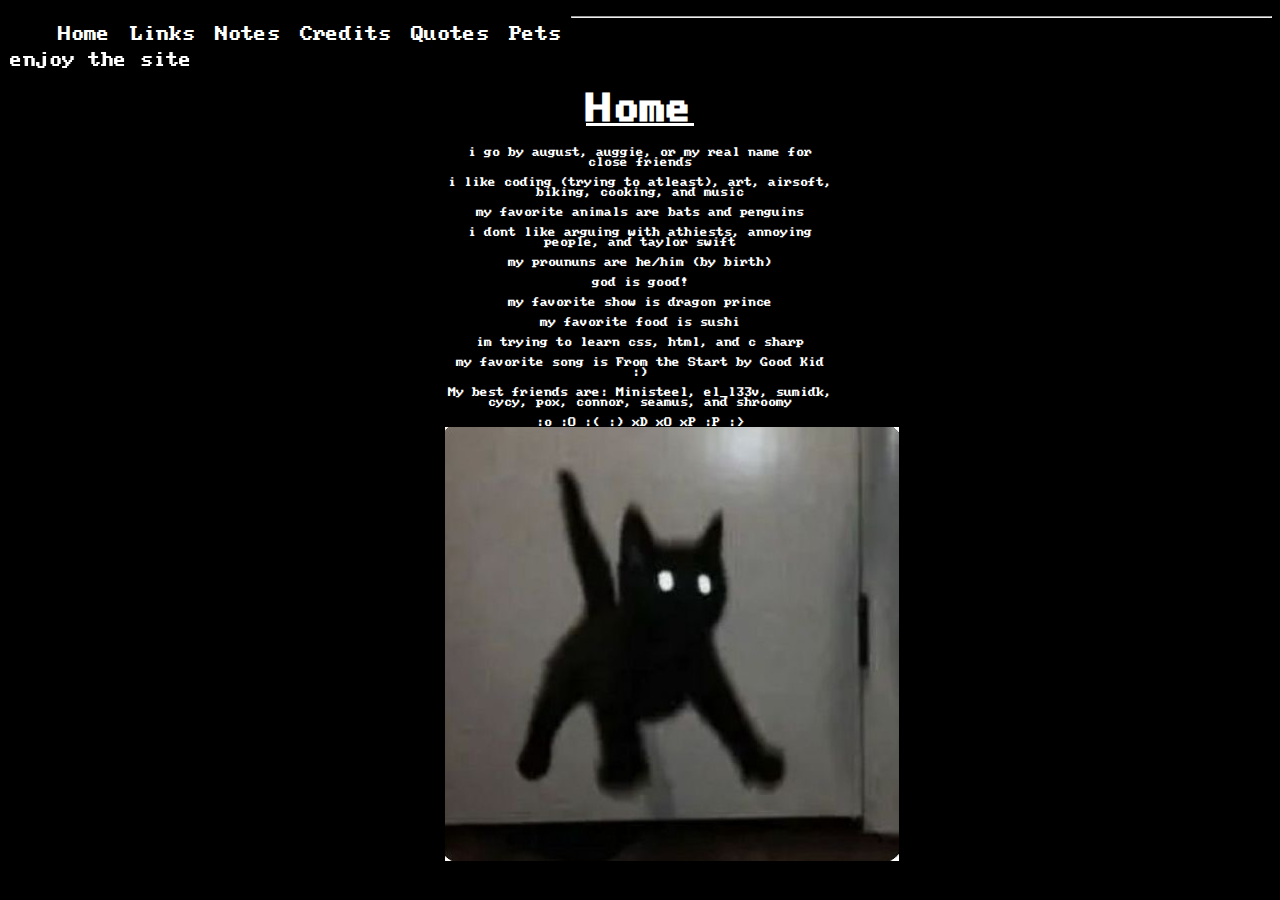
==== index.html @ 207bebac "Update index.html" ====
<!DOCTYPE html>
<meta name="viewport" content="width=device-width, initial-scale=1.0">
<meta name="description" content="a website i made to explain me :) ">
<html>
<head>


    <link rel="stylesheet" href="styles.css">
    <link rel="shortcut icon" type="image/x-icon" href="IMG_5244.png">



<title>augusts corner</title>
    
    
</head>
<body>
    <header>
       <div class="navabar">
        <nav class="navbar">
            <ul>
                <li><a href="index.html">Home</a>
                <li>
                <li><a href="links.html">Links</a>
                <li>
                <li><a href="other.html">Notes</a>
                <li>
                <li><a href="credits.html">Credits</a>
            <li>
				<li><a href="comments.html">Quotes</a>
		<li>
		<li><a href="pets.html">Pets</a>
			</ul>
      <hr></hr>
        </nav>
</div>
        </a>
        </div>
    </header>
    <div class="aside-life">
       
       <div class="scrolling-text">
       <marquee behavour="" direction="right"> Hope u enjoy the site</marquee> 


        
    </div>
    <main>
    <div class="homebox">
      <u>  <h1>Home</h1> </u>
        <p> i go by august, auggie, or my real name for close friends <p>
        <p> i like coding (trying to atleast), art, airsoft, biking, cooking, and music <p>
        <p>my favorite animals are bats and penguins</p>
	    <p> i dont like arguing with athiests, annoying people, and taylor swift <p>
        <p> my proununs are he/him (by birth) <p>
        <p> god is good! <p>
        <p> my favorite show is dragon prince <p>
        <p> my favorite food is sushi <p>
        <p> im trying to learn css, html, and c sharp </p>
        <p> my favorite song is From the Start by Good Kid :)<p>
        <p> My best friends are: Ministeel, el_l33v, sumidk, cycy, pox, connor, seamus, and shroomy<p>
            :o :O :( :) xD xO xP :P :>
<img src="IMG_3582.jpeg">
    

    </main>
</div>
---- styles.css ----
@font-face {
    font-family: 'Roboto';
    src: url(Ac437_Acer_VGA_8x8.ttf);
}



body {
background: black;
    color: white;
}
   .navbar ul { 
    font-family: 'Roboto';
list-style: none;
}

.navbar a {
    float: left;
    display: box;
    padding: 10px;
    text-decoration: none;
    /*color:inherit;*/
    color: white;
    text-decoration: none;
}
.row {
    width: 40px;
    height: 40px;
    position: absolute;
    left: 0;
    top: 0;
}
.links {
    /*color:inherit;*/
    color: white;
    text-decoration: none;
}
.links:hover{
    color: lightgray;
}
.navbar a:hover {
    color: lightgray;
}
h1 {
    font-family: 'Roboto';
text-align: center;
}
p {
    font-family: 'Roboto';
text-align: center;
font-size: 10px;
}
h3 {
    font-family: 'Roboto';
text-align: center;
}
a {
    text-align: center;
    font-family: 'Roboto';
}

}
.entry {
   font-size: 10px;
    font-family: 'Roboto';
}
button {
  font-family: 'Roboto';
  }

hr {
  size: "10";
  
  }
 marquee {
  
  font-family: 'Roboto';
}
 .homebox{
   position: relative;
 width: 390px;
 height: 700px;
 background: transparent;
 border: 1px solid linear-gradient(black, purple);
margin: auto;
 }
 .linkssize{
   
   text-decoration: underline;
text-align: center;
 }
 
 .followMe {
    position: fixed;
    width: 390px;
    border: 1px solid #fff;
   background: black;
 z-index: 1;
text-align: center;
 }
 
ul {
  list-style: none;
}
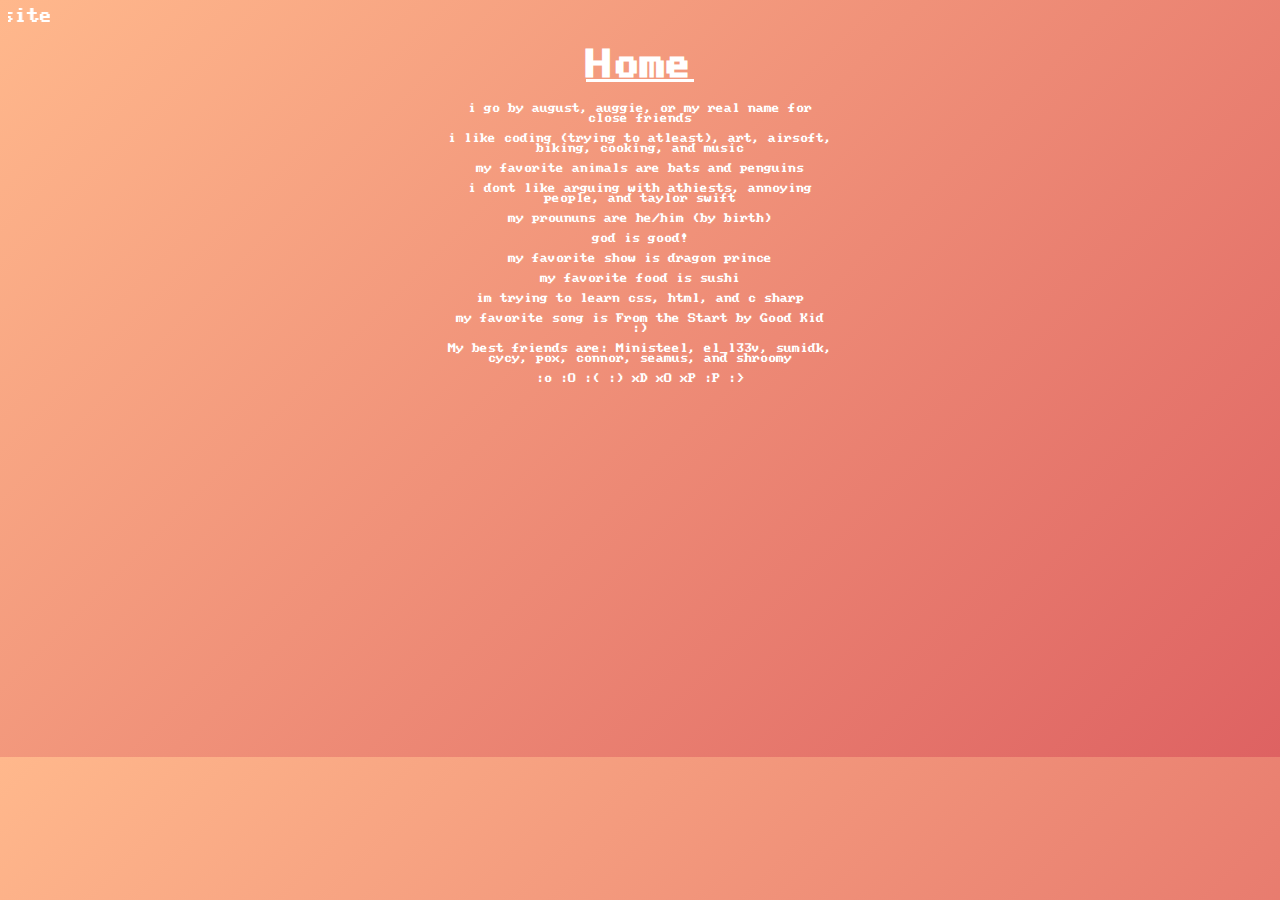
==== commit 9495e545: "Update index.html" ====
--- a/index.html
+++ b/index.html
@@ -15,28 +15,6 @@
     
 </head>
 <body>
-    <header>
-       <div class="navabar">
-        <nav class="navbar">
-            <ul>
-                <li><a href="index.html">Home</a>
-                <li>
-                <li><a href="links.html">Links</a>
-                <li>
-                <li><a href="other.html">Notes</a>
-                <li>
-                <li><a href="credits.html">Credits</a>
-            <li>
-				<li><a href="comments.html">Quotes</a>
-		<li>
-		<li><a href="pets.html">Pets</a>
-			</ul>
-      <hr></hr>
-        </nav>
-</div>
-        </a>
-        </div>
-    </header>
     <div class="aside-life">
        
        <div class="scrolling-text">
@@ -60,7 +38,7 @@
         <p> my favorite song is From the Start by Good Kid :)<p>
         <p> My best friends are: Ministeel, el_l33v, sumidk, cycy, pox, connor, seamus, and shroomy<p>
             :o :O :( :) xD xO xP :P :>
-<img src="IMG_3582.jpeg">
+
     
 
     </main>
--- a/styles.css
+++ b/styles.css
@@ -6,8 +6,8 @@
 
 
 body {
-background: black;
-    color: white;
+    background: linear-gradient(-45deg, #de6262, #ffb88c);
+ color: white;
 }
    .navbar ul { 
     font-family: 'Roboto';
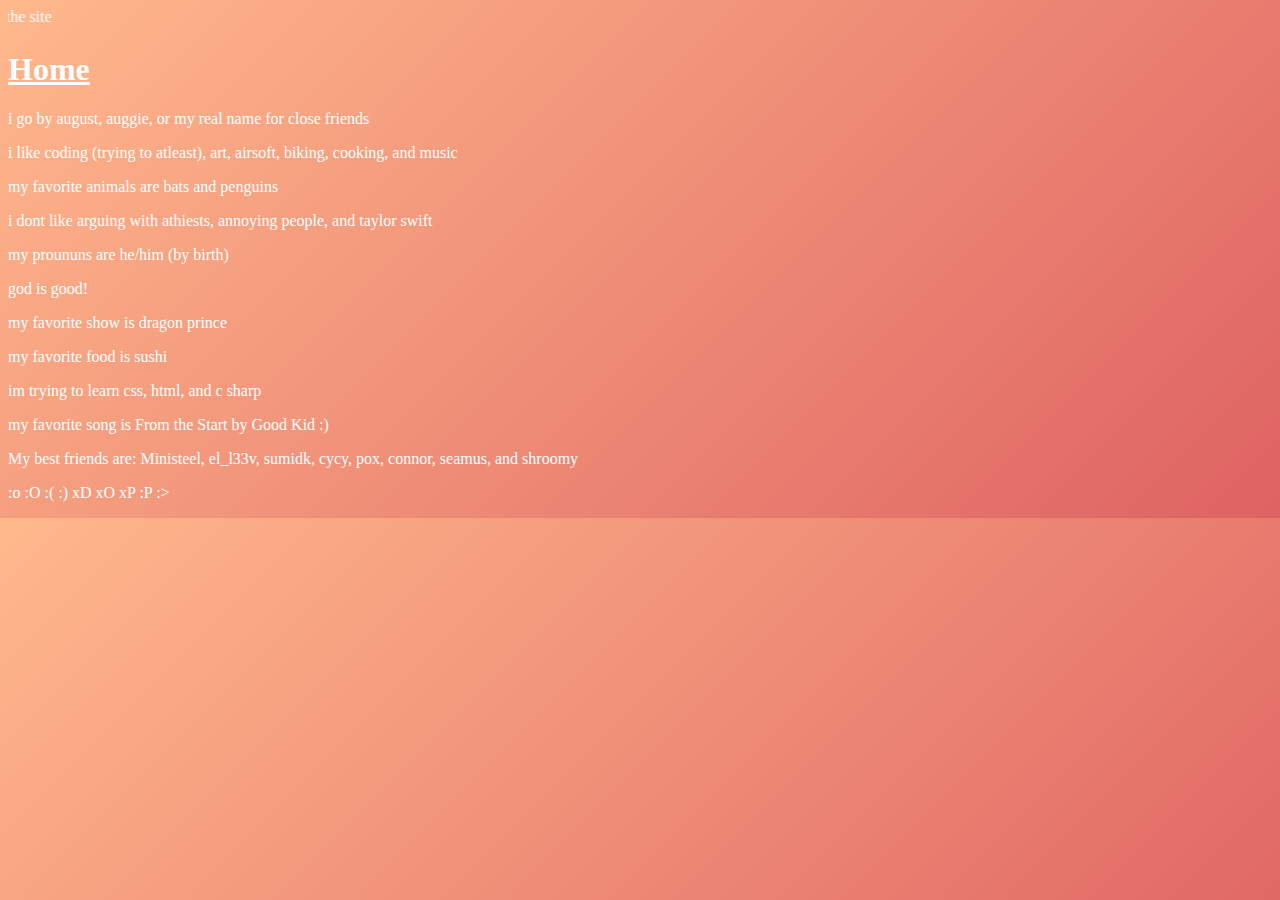
==== commit 8676e2f7: "Update index.html" ====
--- a/index.html
+++ b/index.html
@@ -6,7 +6,7 @@
 
 
     <link rel="stylesheet" href="styles.css">
-    <link rel="shortcut icon" type="image/x-icon" href="IMG_5244.png">
+    <link rel="shortcut icon" type="image/x-icon" href="IMG_6842.png">
 
 
 
--- a/styles.css
+++ b/styles.css
@@ -7,100 +7,45 @@
 
 body {
     background: linear-gradient(-45deg, #de6262, #ffb88c);
- color: white;
-}
-   .navbar ul { 
-    font-family: 'Roboto';
-list-style: none;
+    color: white;    
+    animation: movingGrad 6s ease infinite;
+   
+    {
+    
+
+    @keyframes movingGraf {
+    0% {
+        background-position: 0% 50%;
+    }
+    50% {
+        background-position: 100% 50%;
+    }
+    100% {
+        background-position: 0%  50%;
 }
 
-.navbar a {
-    float: left;
-    display: box;
-    padding: 10px;
-    text-decoration: none;
-    /*color:inherit;*/
-    color: white;
-    text-decoration: none;
-}
-.row {
-    width: 40px;
-    height: 40px;
-    position: absolute;
-    left: 0;
-    top: 0;
-}
-.links {
-    /*color:inherit;*/
-    color: white;
-    text-decoration: none;
-}
-.links:hover{
-    color: lightgray;
-}
-.navbar a:hover {
-    color: lightgray;
-}
+    }
+
 h1 {
-    font-family: 'Roboto';
-text-align: center;
-}
-p {
-    font-family: 'Roboto';
-text-align: center;
-font-size: 10px;
-}
-h3 {
-    font-family: 'Roboto';
-text-align: center;
-}
-a {
-    text-align: center;
     font-family: 'Roboto';
 }
 
-}
-.entry {
-   font-size: 10px;
+p {
+text-shadow: 2px 2px 4px #000000;
     font-family: 'Roboto';
 }
-button {
-  font-family: 'Roboto';
-  }
+
 
 hr {
   size: "10";
   
   }
- marquee {
-  
-  font-family: 'Roboto';
+
+marquee {
+ font-family: 'Roboto';
+    text-shadow: 2px 2px 4px #000000;
+
 }
- .homebox{
-   position: relative;
- width: 390px;
- height: 700px;
- background: transparent;
- border: 1px solid linear-gradient(black, purple);
-margin: auto;
- }
- .linkssize{
-   
-   text-decoration: underline;
-text-align: center;
- }
- 
- .followMe {
-    position: fixed;
-    width: 390px;
-    border: 1px solid #fff;
-   background: black;
- z-index: 1;
-text-align: center;
- }
- 
-ul {
-  list-style: none;
-}
+
  
  
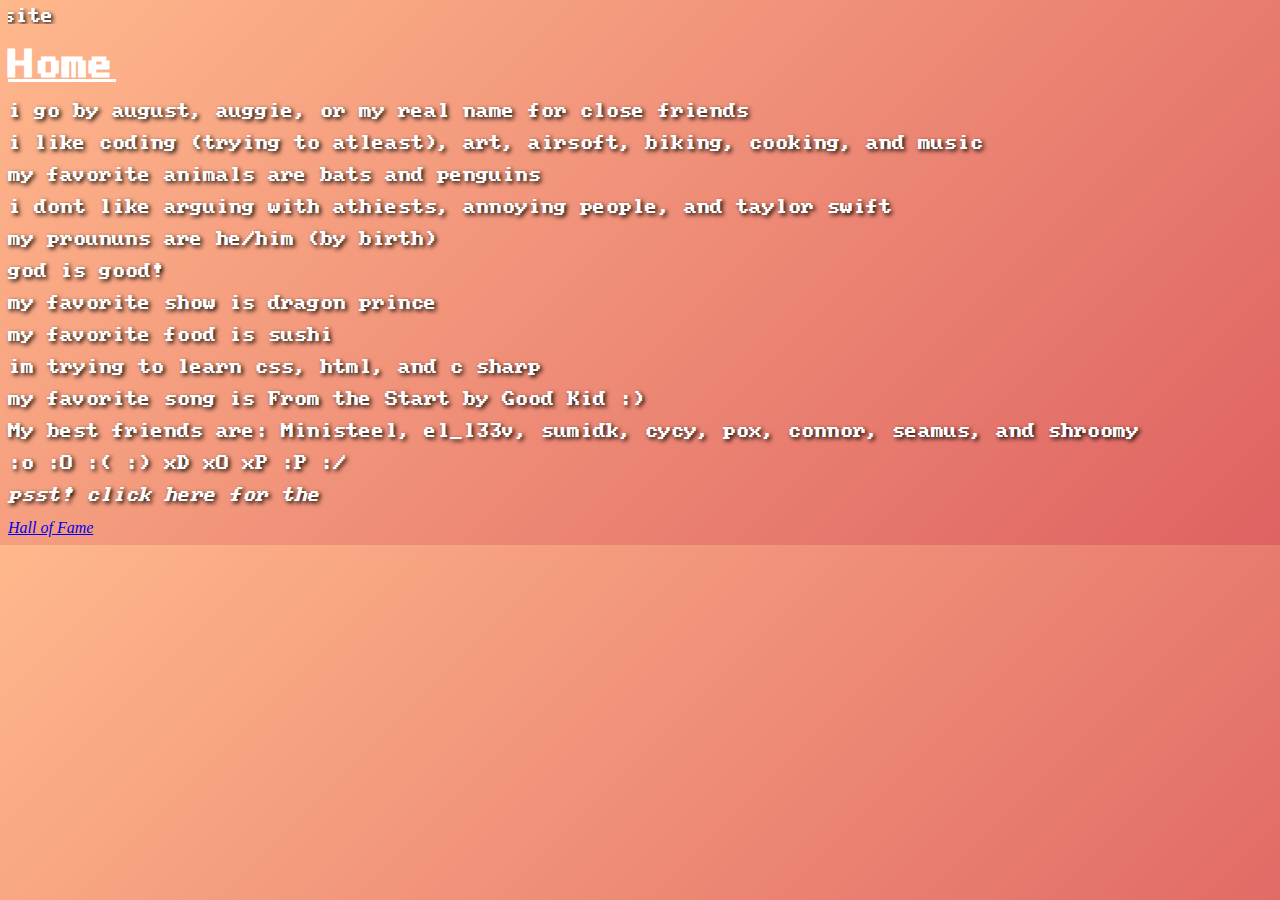
==== commit d12472dd: "Update index.html" ====
--- a/index.html
+++ b/index.html
@@ -37,9 +37,10 @@
         <p> im trying to learn css, html, and c sharp </p>
         <p> my favorite song is From the Start by Good Kid :)<p>
         <p> My best friends are: Ministeel, el_l33v, sumidk, cycy, pox, connor, seamus, and shroomy<p>
-            :o :O :( :) xD xO xP :P :>
-
-    
+            :o :O :( :) xD xO xP :P :/
+		
+		
+		<i><p>psst! click here for the </p><a href="url">Hall of Fame</a></i>
 
     </main>
 </div>
--- a/styles.css
+++ b/styles.css
@@ -1,5 +1,5 @@
 @font-face {
-    font-family: 'Roboto';
+    font-family: 'BIOS';
     src: url(Ac437_Acer_VGA_8x8.ttf);
 }
 
@@ -10,9 +10,20 @@
     color: white;    
     animation: movingGrad 6s ease infinite;
    
-    {
+}
+
+.miniSteel {
+animation: redPinkWhite 2s infinite;
+}
     
-
+@keyframes redPinkWhite {
+0% { color: red; }
+10% { color: pink; }
+25% { color: white; }
+50% { color: red; }
+75% { color: pink; }
+100% { color: white; }
+}
     @keyframes movingGraf {
     0% {
         background-position: 0% 50%;
@@ -27,12 +38,12 @@
     }
 
 h1 {
-    font-family: 'Roboto';
+    font-family: 'BIOS';
 }
 
 p {
 text-shadow: 2px 2px 4px #000000;
-    font-family: 'Roboto';
+    font-family: 'BIOS';
 }
 
 
@@ -42,8 +53,8 @@
   }
 
 marquee {
- font-family: 'Roboto';
-    text-shadow: 2px 2px 4px #000000;
+ font-family: 'BIOS';
+text-shadow: 2px 2px 4px #000000;
 
 }
 
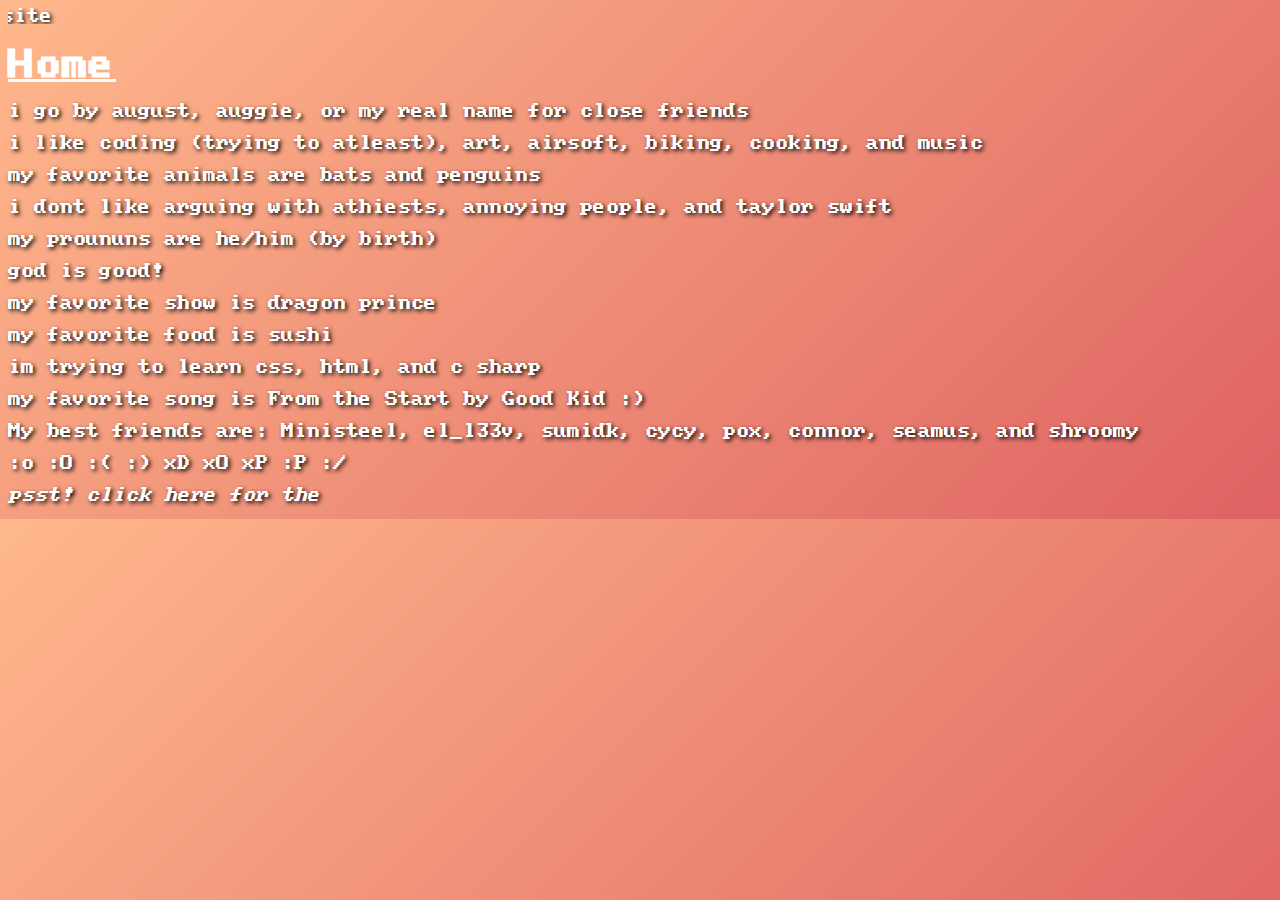
==== commit 3e8cd737: "Update index.html" ====
--- a/index.html
+++ b/index.html
@@ -40,7 +40,7 @@
             :o :O :( :) xD xO xP :P :/
 		
 		
-		<i><p>psst! click here for the </p><a href="url">Hall of Fame</a></i>
+		<i><p>psst! click here for the </p><a href="hallOfFame.html>Hall of Fame</a></i>
 
     </main>
 </div>
--- a/styles.css
+++ b/styles.css
@@ -59,4 +59,6 @@
 }
 
  
- 
+ a {
+color: white;
+ }
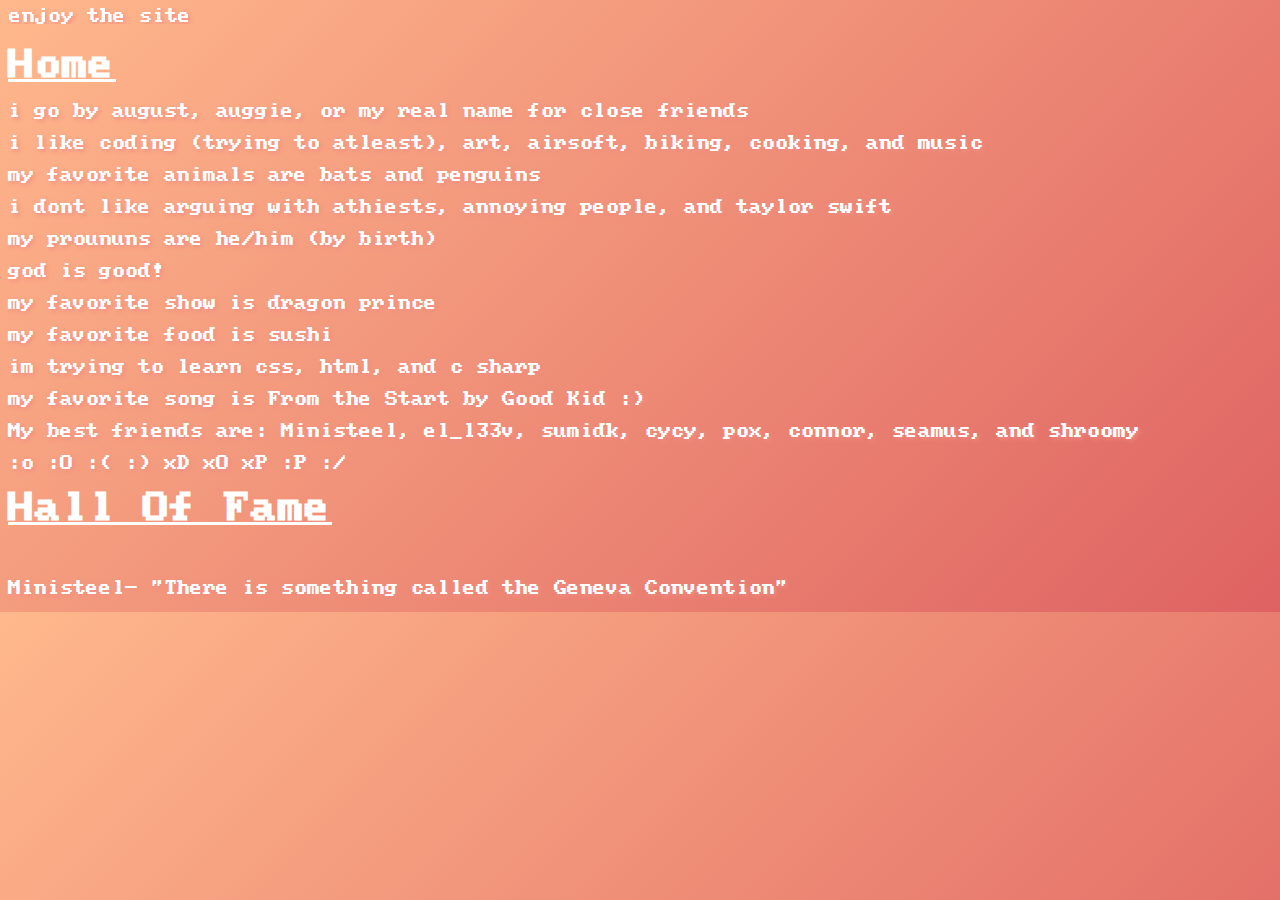
==== commit 0287c088: "Update index.html" ====
--- a/index.html
+++ b/index.html
@@ -40,8 +40,7 @@
             :o :O :( :) xD xO xP :P :/
 		
 		
-		<i><p>psst! click here for the </p><a href="hallOfFame.html>Hall of Fame</a></i>
-
-    </main>
+		<br> <u><h1>Hall Of Fame</h1></u>
+	   <br> <p class="miniSteel">Ministeel- "There is something called the Geneva Convention"</p></main>
 </div>
 
--- a/styles.css
+++ b/styles.css
@@ -13,18 +13,18 @@
 }
 
 .miniSteel {
-animation: redPinkWhite 2s infinite;
+animation: redPinkWhite 4s infinite;
 }
     
 @keyframes redPinkWhite {
-0% { color: red; }
+0% { color: white; }
 10% { color: pink; }
 25% { color: white; }
 50% { color: red; }
 75% { color: pink; }
 100% { color: white; }
 }
-    @keyframes movingGraf {
+    @keyframes movingGrad {
     0% {
         background-position: 0% 50%;
     }
@@ -42,7 +42,7 @@
 }
 
 p {
-text-shadow: 2px 2px 4px #000000;
+text-shadow: 2px 2px 4px #f28d85;
     font-family: 'BIOS';
 }
 
@@ -54,11 +54,13 @@
 
 marquee {
  font-family: 'BIOS';
-text-shadow: 2px 2px 4px #000000;
+text-shadow: 2px 2px 4px #f28d85;
 
 }
 
  
  a {
 color: white;
+font-family: 'BIOS';
+text-shadow: 2px 2px 4px #f28d85;
  }
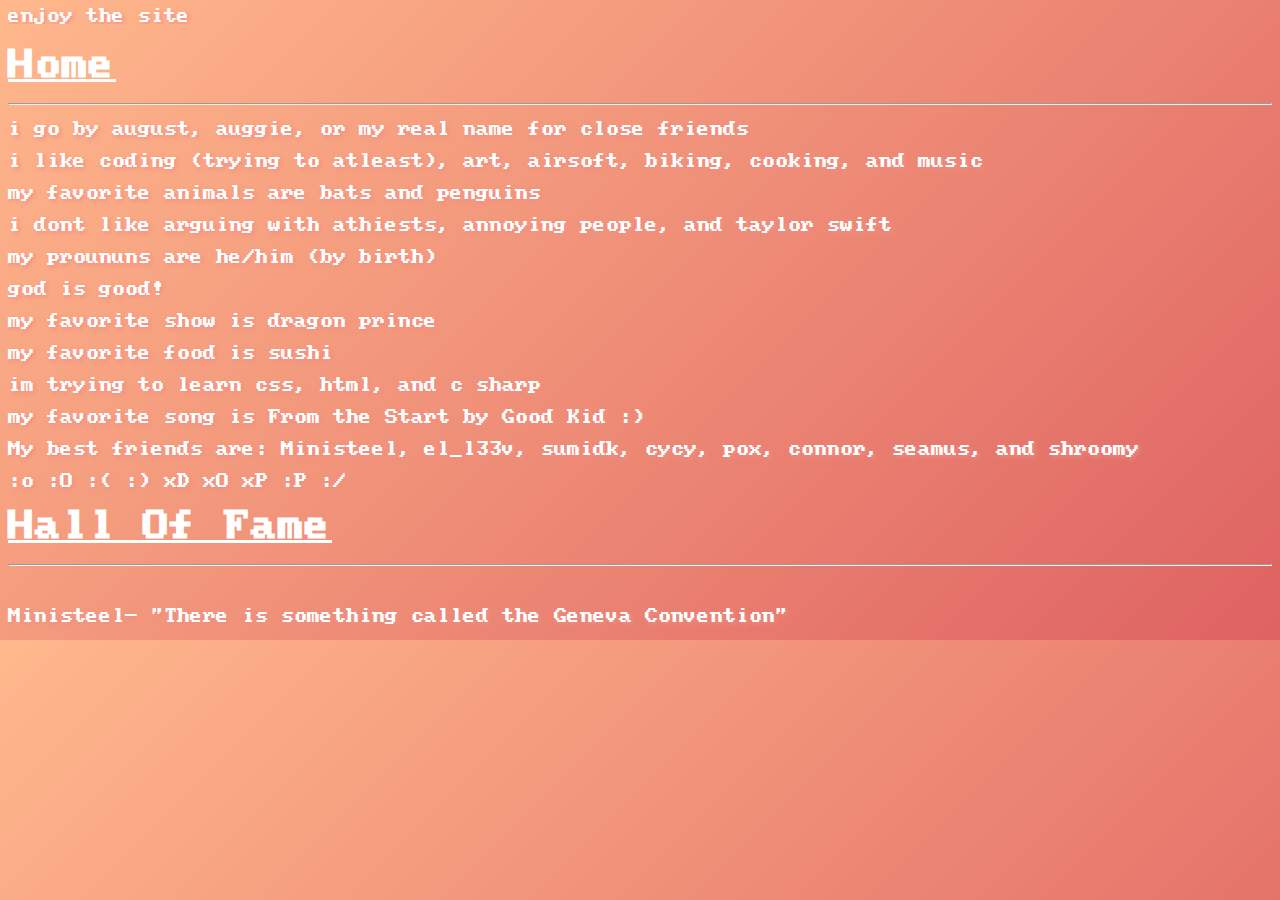
==== commit 3e89982e: "Update index.html" ====
--- a/index.html
+++ b/index.html
@@ -26,7 +26,8 @@
     <main>
     <div class="homebox">
       <u>  <h1>Home</h1> </u>
-        <p> i go by august, auggie, or my real name for close friends <p>
+       <hr>
+	    <p> i go by august, auggie, or my real name for close friends <p>
         <p> i like coding (trying to atleast), art, airsoft, biking, cooking, and music <p>
         <p>my favorite animals are bats and penguins</p>
 	    <p> i dont like arguing with athiests, annoying people, and taylor swift <p>
@@ -36,11 +37,13 @@
         <p> my favorite food is sushi <p>
         <p> im trying to learn css, html, and c sharp </p>
         <p> my favorite song is From the Start by Good Kid :)<p>
-        <p> My best friends are: Ministeel, el_l33v, sumidk, cycy, pox, connor, seamus, and shroomy<p>
+        <p> My best friends are: Ministeel, 
+		el_l33v, sumidk, cycy, pox, connor, seamus, and shroomy<p>
             :o :O :( :) xD xO xP :P :/
 		
 		
 		<br> <u><h1>Hall Of Fame</h1></u>
-	   <br> <p class="miniSteel">Ministeel- "There is something called the Geneva Convention"</p></main>
+	   <hr>
+			<br> <p class="miniSteel">Ministeel- "There is something called the Geneva Convention"</p></main>
 </div>
 
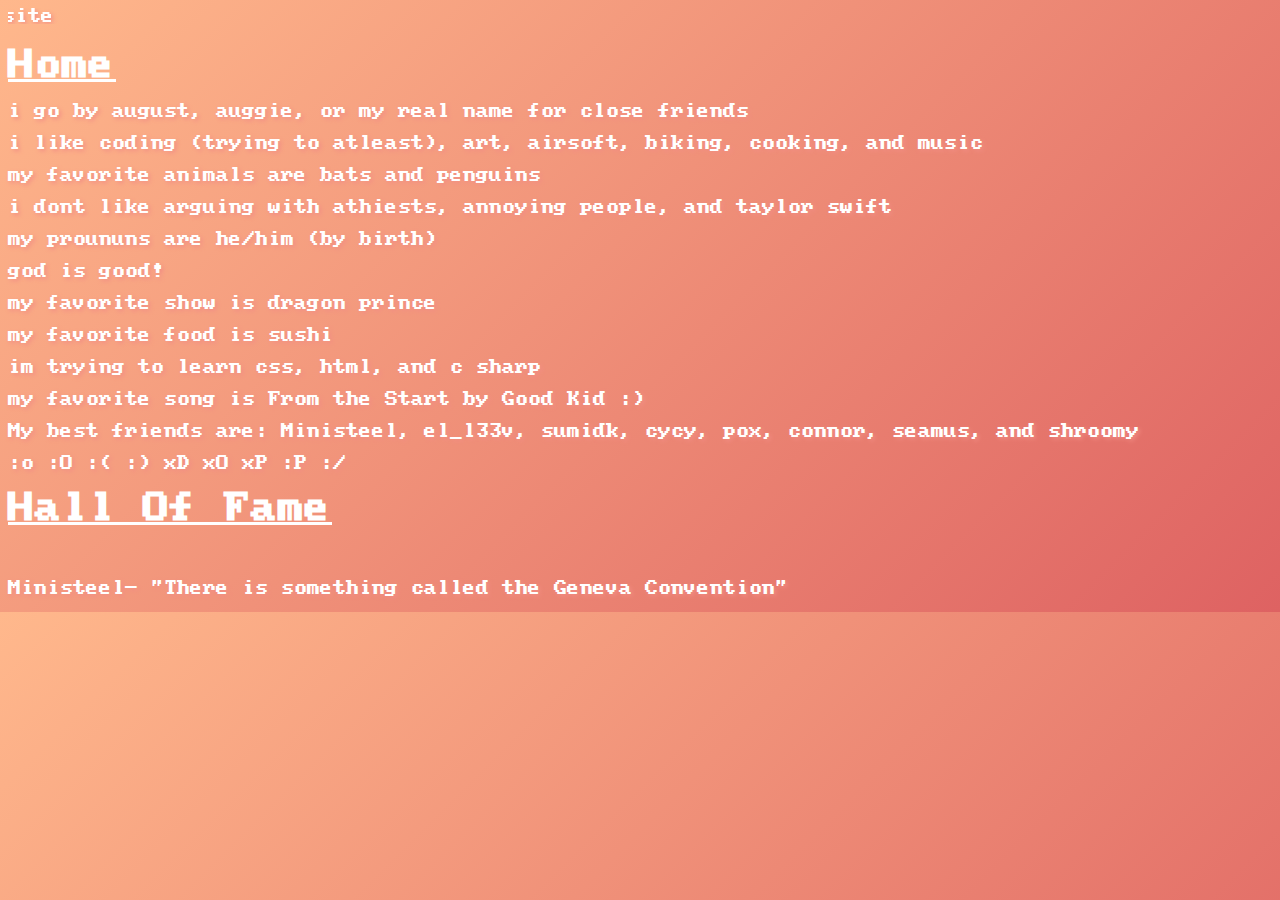
==== commit c19fdf11: "Update index.html" ====
--- a/index.html
+++ b/index.html
@@ -26,7 +26,7 @@
     <main>
     <div class="homebox">
       <u>  <h1>Home</h1> </u>
-       <hr>
+       
 	    <p> i go by august, auggie, or my real name for close friends <p>
         <p> i like coding (trying to atleast), art, airsoft, biking, cooking, and music <p>
         <p>my favorite animals are bats and penguins</p>
@@ -43,7 +43,7 @@
 		
 		
 		<br> <u><h1>Hall Of Fame</h1></u>
-	   <hr>
+	   
 			<br> <p class="miniSteel">Ministeel- "There is something called the Geneva Convention"</p></main>
 </div>
 
